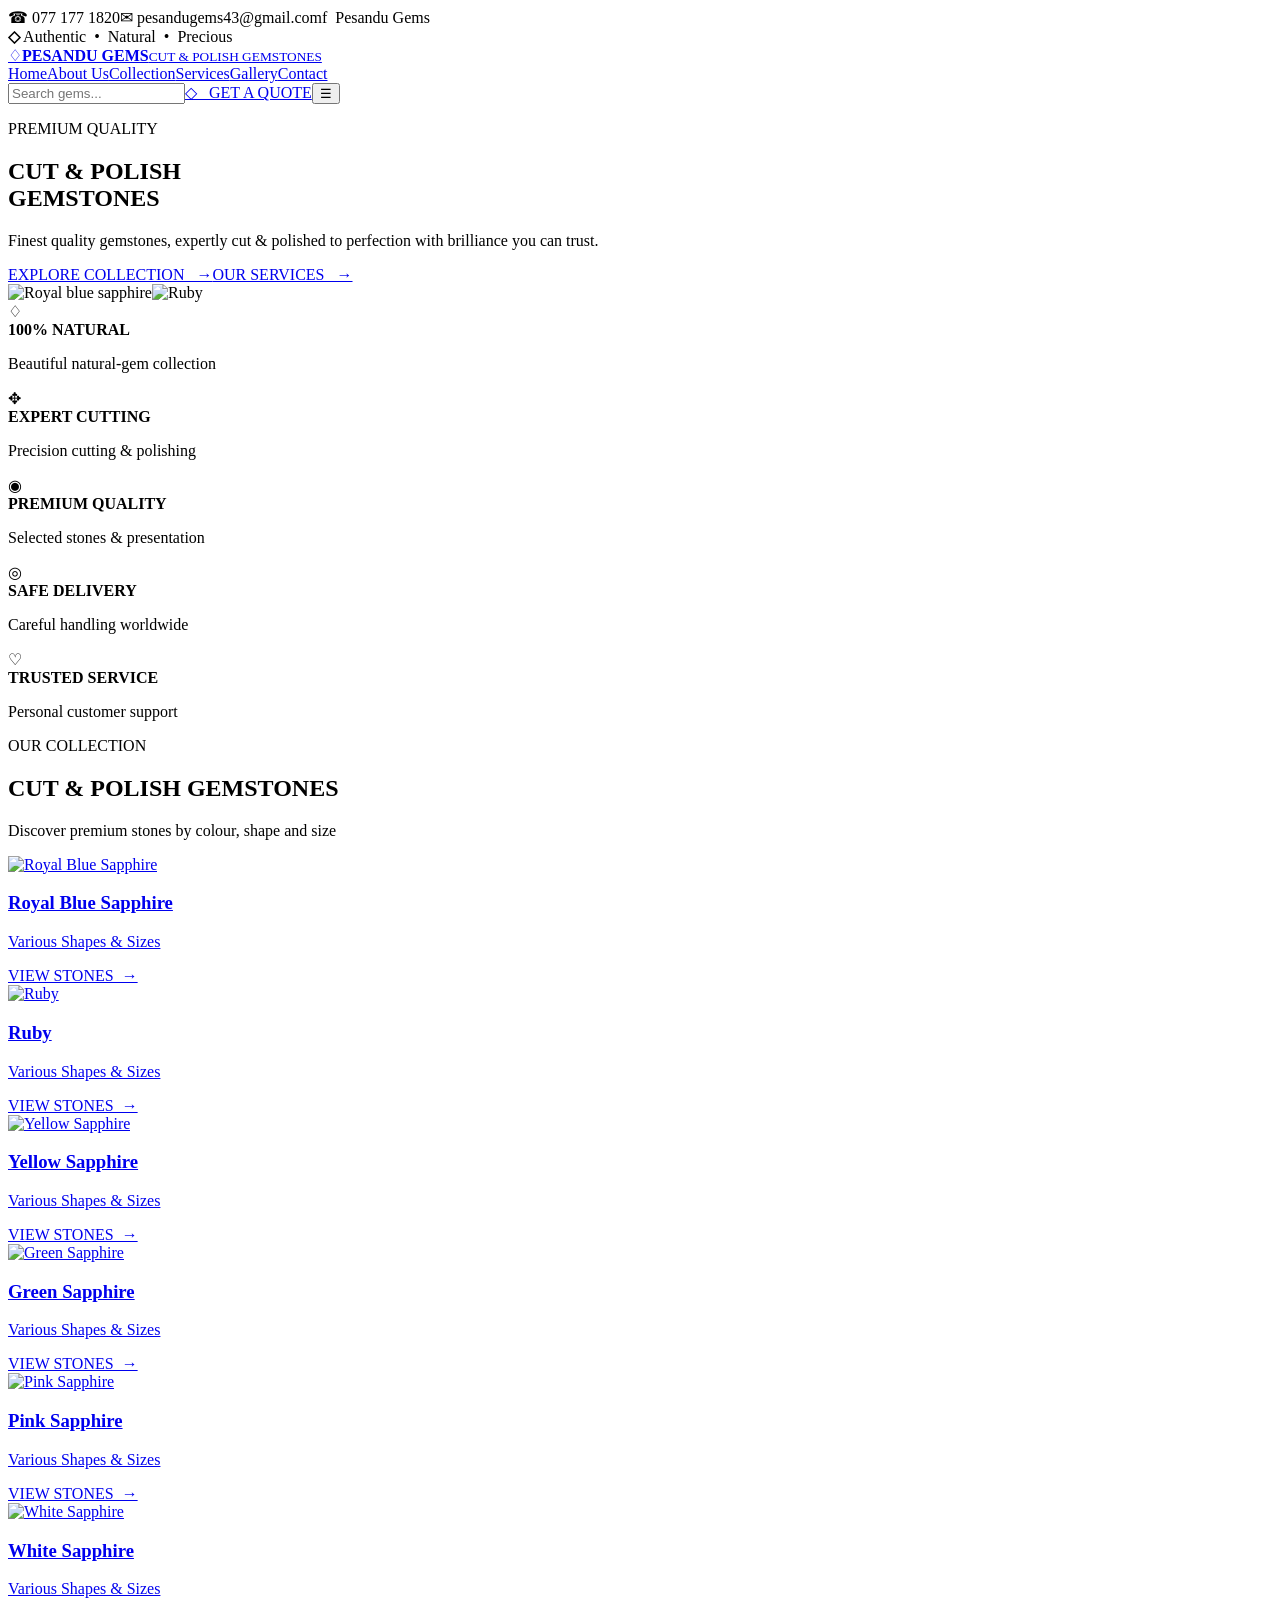
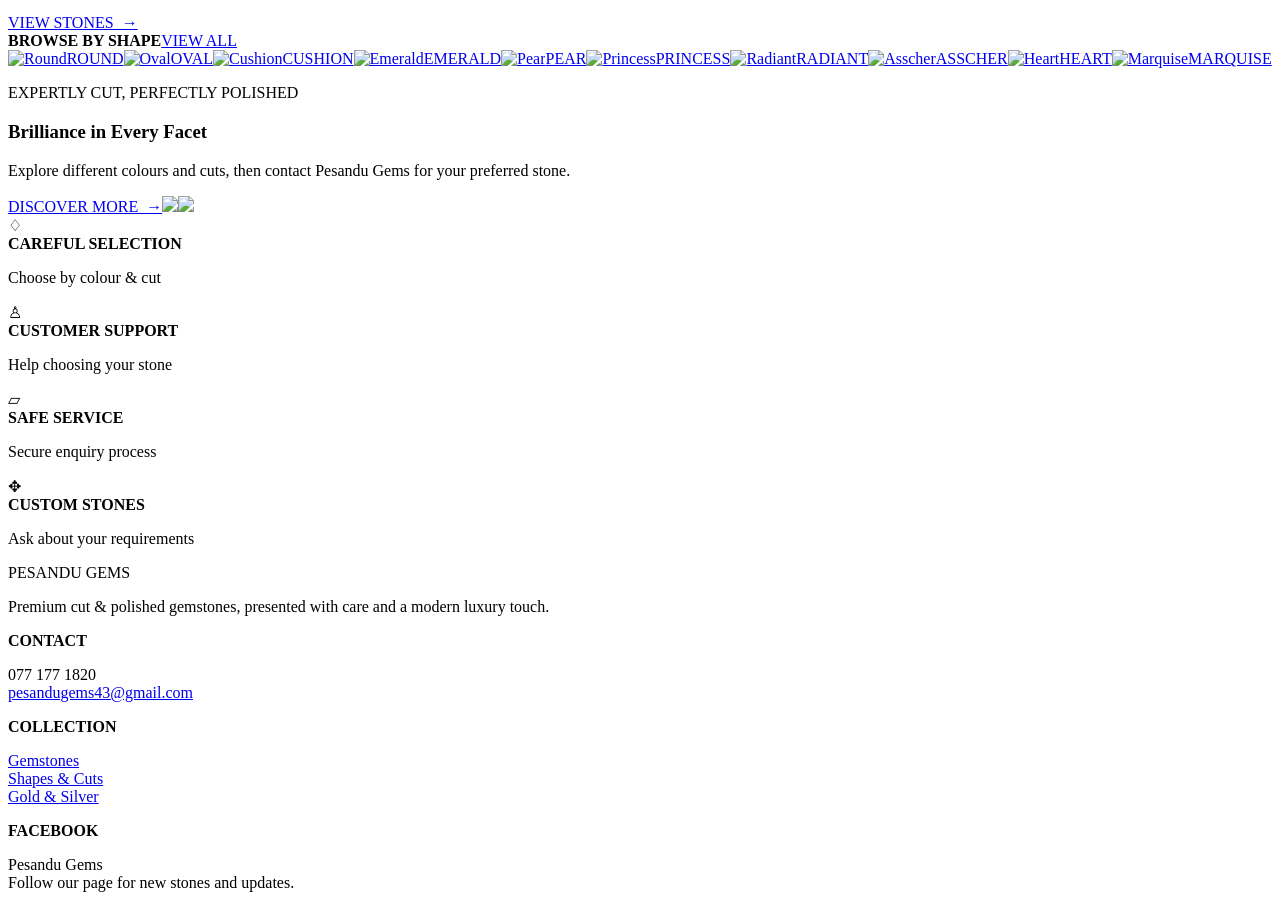
==== index.html @ d0b81afd "Add files via upload" ====
<!doctype html><html lang="en"><head><meta charset="utf-8"><meta name="viewport" content="width=device-width,initial-scale=1"><title>Pesandu Gems | Cut & Polish Gemstones</title><link rel="stylesheet" href="css/style.css"></head><body><div class="topbar"><div><span>☎ 077 177 1820</span><span>✉ pesandugems43@gmail.com</span><span>f &nbsp;Pesandu Gems</span></div><div><b>◇</b> Authentic &nbsp;•&nbsp; Natural &nbsp;•&nbsp; Precious</div></div>
<header class="header"><a class="brand" href="index.html"><span class="brand-mark">♢</span><span><strong>PESANDU GEMS</strong><small>CUT & POLISH GEMSTONES</small></span></a><nav><a class="active" href="index.html">Home</a><a class="" href="about.html">About Us</a><a class="" href="gems.html">Collection</a><a class="" href="jewellery.html">Services</a><a class="" href="shapes.html">Gallery</a><a class="" href="contact.html">Contact</a></nav><div class="head-actions"><input class="search" placeholder="Search gems..."><a class="quote" href="contact.html">◇ &nbsp; GET A QUOTE</a><button class="menu">☰</button></div></header>
<section class="hero"><div class="hero-copy"><p class="eyebrow">PREMIUM QUALITY</p><h1>CUT & POLISH<br>GEMSTONES</h1><div class="rule"></div><p class="desc">Finest quality gemstones, expertly cut & polished to perfection with brilliance you can trust.</p><div class="btns"><a class="btn gold" href="gems.html">EXPLORE COLLECTION &nbsp; →</a><a class="btn outline" href="jewellery.html">OUR SERVICES &nbsp; →</a></div></div><div class="hero-visual"><div class="hero-tools"></div><img class="hero-gem blue" src="images/gems/royal-blue-oval.svg" alt="Royal blue sapphire"><img class="hero-gem red" src="images/gems/ruby-oval.svg" alt="Ruby"><div class="dots"><span class="dot active"></span><span class="dot"></span><span class="dot"></span></div></div></section>
<div class="trust"><div class="trust-item"><div class="trust-icon">♢</div><div><b>100% NATURAL</b><p>Beautiful natural-gem collection</p></div></div><div class="trust-item"><div class="trust-icon">✥</div><div><b>EXPERT CUTTING</b><p>Precision cutting & polishing</p></div></div><div class="trust-item"><div class="trust-icon">◉</div><div><b>PREMIUM QUALITY</b><p>Selected stones & presentation</p></div></div><div class="trust-item"><div class="trust-icon">◎</div><div><b>SAFE DELIVERY</b><p>Careful handling worldwide</p></div></div><div class="trust-item"><div class="trust-icon">♡</div><div><b>TRUSTED SERVICE</b><p>Personal customer support</p></div></div></div>
<section class="section"><div class="section-title"><p class="eyebrow">OUR COLLECTION</p><h2>CUT & POLISH GEMSTONES</h2><p>Discover premium stones by colour, shape and size</p></div><div class="collection-grid">
<a class="stone-card" href="gems.html"><div class="stone-img"><img src="images/gems/royal-blue-oval.svg" alt="Royal Blue Sapphire"></div><h3>Royal Blue Sapphire</h3><p>Various Shapes & Sizes</p><span class="small-btn">VIEW STONES &nbsp;→</span></a><a class="stone-card" href="gems.html"><div class="stone-img"><img src="images/gems/ruby-oval.svg" alt="Ruby"></div><h3>Ruby</h3><p>Various Shapes & Sizes</p><span class="small-btn">VIEW STONES &nbsp;→</span></a><a class="stone-card" href="gems.html"><div class="stone-img"><img src="images/gems/yellow-sapphire-oval.svg" alt="Yellow Sapphire"></div><h3>Yellow Sapphire</h3><p>Various Shapes & Sizes</p><span class="small-btn">VIEW STONES &nbsp;→</span></a><a class="stone-card" href="gems.html"><div class="stone-img"><img src="images/gems/green-sapphire-oval.svg" alt="Green Sapphire"></div><h3>Green Sapphire</h3><p>Various Shapes & Sizes</p><span class="small-btn">VIEW STONES &nbsp;→</span></a><a class="stone-card" href="gems.html"><div class="stone-img"><img src="images/gems/pink-sapphire-oval.svg" alt="Pink Sapphire"></div><h3>Pink Sapphire</h3><p>Various Shapes & Sizes</p><span class="small-btn">VIEW STONES &nbsp;→</span></a><a class="stone-card" href="gems.html"><div class="stone-img"><img src="images/gems/white-sapphire-oval.svg" alt="White Sapphire"></div><h3>White Sapphire</h3><p>Various Shapes & Sizes</p><span class="small-btn">VIEW STONES &nbsp;→</span></a>
</div></section>
<section class="section" style="padding-top:0"><div class="browse"><div class="shape-panel"><div class="shape-head"><b>BROWSE BY SHAPE</b><a class="small-btn" href="shapes.html">VIEW ALL</a></div><div class="shape-mini-grid"><a class="shape-mini" href="shapes.html" data-shape="round"><img src="images/gems/royal-blue-round.svg" alt="Round"><span>ROUND</span></a><a class="shape-mini" href="shapes.html" data-shape="oval"><img src="images/gems/royal-blue-oval.svg" alt="Oval"><span>OVAL</span></a><a class="shape-mini" href="shapes.html" data-shape="cushion"><img src="images/gems/royal-blue-cushion.svg" alt="Cushion"><span>CUSHION</span></a><a class="shape-mini" href="shapes.html" data-shape="emerald"><img src="images/gems/royal-blue-emerald.svg" alt="Emerald"><span>EMERALD</span></a><a class="shape-mini" href="shapes.html" data-shape="pear"><img src="images/gems/royal-blue-pear.svg" alt="Pear"><span>PEAR</span></a><a class="shape-mini" href="shapes.html" data-shape="princess"><img src="images/gems/royal-blue-princess.svg" alt="Princess"><span>PRINCESS</span></a><a class="shape-mini" href="shapes.html" data-shape="radiant"><img src="images/gems/royal-blue-radiant.svg" alt="Radiant"><span>RADIANT</span></a><a class="shape-mini" href="shapes.html" data-shape="asscher"><img src="images/gems/royal-blue-asscher.svg" alt="Asscher"><span>ASSCHER</span></a><a class="shape-mini" href="shapes.html" data-shape="heart"><img src="images/gems/royal-blue-heart.svg" alt="Heart"><span>HEART</span></a><a class="shape-mini" href="shapes.html" data-shape="marquise"><img src="images/gems/royal-blue-marquise.svg" alt="Marquise"><span>MARQUISE</span></a></div></div><div class="feature-banner"><p class="eyebrow">EXPERTLY CUT, PERFECTLY POLISHED</p><h3>Brilliance in Every Facet</h3><p>Explore different colours and cuts, then contact Pesandu Gems for your preferred stone.</p><a class="btn gold" href="shapes.html">DISCOVER MORE &nbsp;→</a><img class="feature-stone r" src="images/gems/ruby-oval.svg"><img class="feature-stone" src="images/gems/royal-blue-oval.svg"></div></div></section>
<div class="bottom-strip"><div class="bottom-item"><span>♢</span><div><b>CAREFUL SELECTION</b><p>Choose by colour & cut</p></div></div><div class="bottom-item"><span>♙</span><div><b>CUSTOMER SUPPORT</b><p>Help choosing your stone</p></div></div><div class="bottom-item"><span>▱</span><div><b>SAFE SERVICE</b><p>Secure enquiry process</p></div></div><div class="bottom-item"><span>✥</span><div><b>CUSTOM STONES</b><p>Ask about your requirements</p></div></div></div><footer><div><div class="footer-brand">PESANDU GEMS</div><p>Premium cut & polished gemstones, presented with care and a modern luxury touch.</p></div><div><b>CONTACT</b><p>077 177 1820<br><a href="mailto:pesandugems43@gmail.com">pesandugems43@gmail.com</a></p></div><div><b>COLLECTION</b><p><a href="gems.html">Gemstones</a><br><a href="shapes.html">Shapes & Cuts</a><br><a href="jewellery.html">Gold & Silver</a></p></div><div><b>FACEBOOK</b><p>Pesandu Gems<br>Follow our page for new stones and updates.</p></div></footer><script src="js/app.js"></script></body></html>
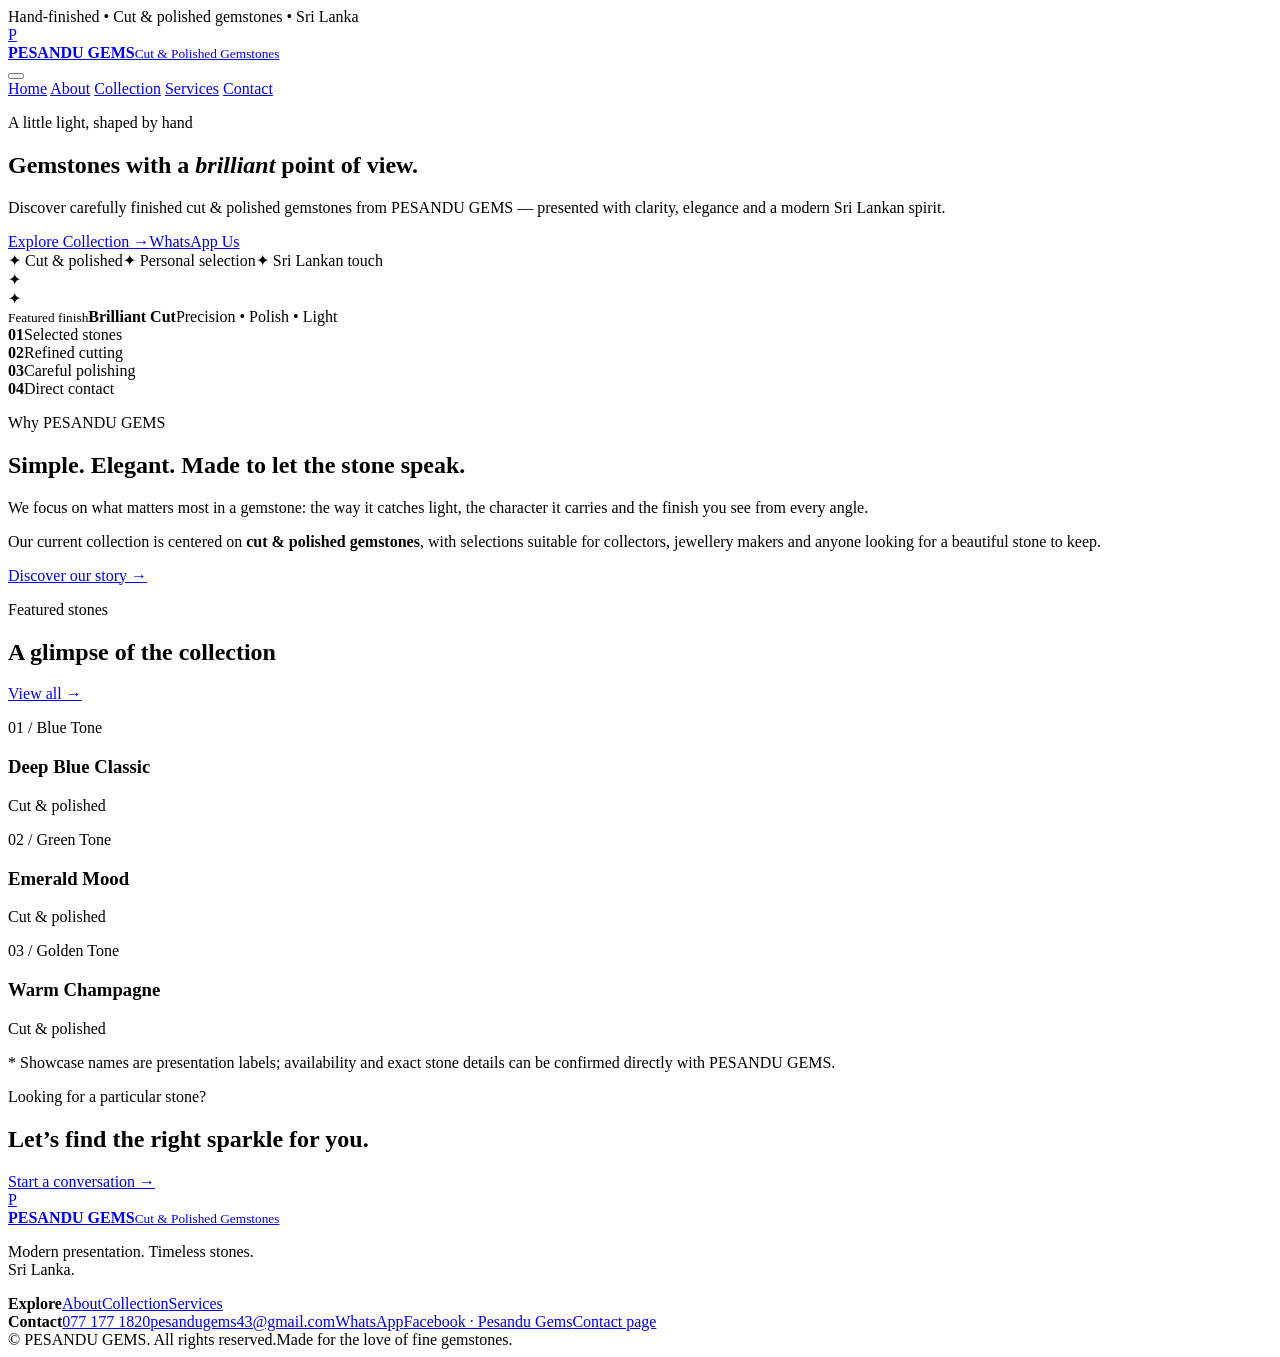
==== commit 4bba1158: "Add files via upload" ====
--- a/index.html
+++ b/index.html
@@ -1,9 +1,67 @@
-<!doctype html><html lang="en"><head><meta charset="utf-8"><meta name="viewport" content="width=device-width,initial-scale=1"><title>Pesandu Gems | Cut & Polish Gemstones</title><link rel="stylesheet" href="css/style.css"></head><body><div class="topbar"><div><span>☎ 077 177 1820</span><span>✉ pesandugems43@gmail.com</span><span>f &nbsp;Pesandu Gems</span></div><div><b>◇</b> Authentic &nbsp;•&nbsp; Natural &nbsp;•&nbsp; Precious</div></div>
-<header class="header"><a class="brand" href="index.html"><span class="brand-mark">♢</span><span><strong>PESANDU GEMS</strong><small>CUT & POLISH GEMSTONES</small></span></a><nav><a class="active" href="index.html">Home</a><a class="" href="about.html">About Us</a><a class="" href="gems.html">Collection</a><a class="" href="jewellery.html">Services</a><a class="" href="shapes.html">Gallery</a><a class="" href="contact.html">Contact</a></nav><div class="head-actions"><input class="search" placeholder="Search gems..."><a class="quote" href="contact.html">◇ &nbsp; GET A QUOTE</a><button class="menu">☰</button></div></header>
-<section class="hero"><div class="hero-copy"><p class="eyebrow">PREMIUM QUALITY</p><h1>CUT & POLISH<br>GEMSTONES</h1><div class="rule"></div><p class="desc">Finest quality gemstones, expertly cut & polished to perfection with brilliance you can trust.</p><div class="btns"><a class="btn gold" href="gems.html">EXPLORE COLLECTION &nbsp; →</a><a class="btn outline" href="jewellery.html">OUR SERVICES &nbsp; →</a></div></div><div class="hero-visual"><div class="hero-tools"></div><img class="hero-gem blue" src="images/gems/royal-blue-oval.svg" alt="Royal blue sapphire"><img class="hero-gem red" src="images/gems/ruby-oval.svg" alt="Ruby"><div class="dots"><span class="dot active"></span><span class="dot"></span><span class="dot"></span></div></div></section>
-<div class="trust"><div class="trust-item"><div class="trust-icon">♢</div><div><b>100% NATURAL</b><p>Beautiful natural-gem collection</p></div></div><div class="trust-item"><div class="trust-icon">✥</div><div><b>EXPERT CUTTING</b><p>Precision cutting & polishing</p></div></div><div class="trust-item"><div class="trust-icon">◉</div><div><b>PREMIUM QUALITY</b><p>Selected stones & presentation</p></div></div><div class="trust-item"><div class="trust-icon">◎</div><div><b>SAFE DELIVERY</b><p>Careful handling worldwide</p></div></div><div class="trust-item"><div class="trust-icon">♡</div><div><b>TRUSTED SERVICE</b><p>Personal customer support</p></div></div></div>
-<section class="section"><div class="section-title"><p class="eyebrow">OUR COLLECTION</p><h2>CUT & POLISH GEMSTONES</h2><p>Discover premium stones by colour, shape and size</p></div><div class="collection-grid">
-<a class="stone-card" href="gems.html"><div class="stone-img"><img src="images/gems/royal-blue-oval.svg" alt="Royal Blue Sapphire"></div><h3>Royal Blue Sapphire</h3><p>Various Shapes & Sizes</p><span class="small-btn">VIEW STONES &nbsp;→</span></a><a class="stone-card" href="gems.html"><div class="stone-img"><img src="images/gems/ruby-oval.svg" alt="Ruby"></div><h3>Ruby</h3><p>Various Shapes & Sizes</p><span class="small-btn">VIEW STONES &nbsp;→</span></a><a class="stone-card" href="gems.html"><div class="stone-img"><img src="images/gems/yellow-sapphire-oval.svg" alt="Yellow Sapphire"></div><h3>Yellow Sapphire</h3><p>Various Shapes & Sizes</p><span class="small-btn">VIEW STONES &nbsp;→</span></a><a class="stone-card" href="gems.html"><div class="stone-img"><img src="images/gems/green-sapphire-oval.svg" alt="Green Sapphire"></div><h3>Green Sapphire</h3><p>Various Shapes & Sizes</p><span class="small-btn">VIEW STONES &nbsp;→</span></a><a class="stone-card" href="gems.html"><div class="stone-img"><img src="images/gems/pink-sapphire-oval.svg" alt="Pink Sapphire"></div><h3>Pink Sapphire</h3><p>Various Shapes & Sizes</p><span class="small-btn">VIEW STONES &nbsp;→</span></a><a class="stone-card" href="gems.html"><div class="stone-img"><img src="images/gems/white-sapphire-oval.svg" alt="White Sapphire"></div><h3>White Sapphire</h3><p>Various Shapes & Sizes</p><span class="small-btn">VIEW STONES &nbsp;→</span></a>
-</div></section>
-<section class="section" style="padding-top:0"><div class="browse"><div class="shape-panel"><div class="shape-head"><b>BROWSE BY SHAPE</b><a class="small-btn" href="shapes.html">VIEW ALL</a></div><div class="shape-mini-grid"><a class="shape-mini" href="shapes.html" data-shape="round"><img src="images/gems/royal-blue-round.svg" alt="Round"><span>ROUND</span></a><a class="shape-mini" href="shapes.html" data-shape="oval"><img src="images/gems/royal-blue-oval.svg" alt="Oval"><span>OVAL</span></a><a class="shape-mini" href="shapes.html" data-shape="cushion"><img src="images/gems/royal-blue-cushion.svg" alt="Cushion"><span>CUSHION</span></a><a class="shape-mini" href="shapes.html" data-shape="emerald"><img src="images/gems/royal-blue-emerald.svg" alt="Emerald"><span>EMERALD</span></a><a class="shape-mini" href="shapes.html" data-shape="pear"><img src="images/gems/royal-blue-pear.svg" alt="Pear"><span>PEAR</span></a><a class="shape-mini" href="shapes.html" data-shape="princess"><img src="images/gems/royal-blue-princess.svg" alt="Princess"><span>PRINCESS</span></a><a class="shape-mini" href="shapes.html" data-shape="radiant"><img src="images/gems/royal-blue-radiant.svg" alt="Radiant"><span>RADIANT</span></a><a class="shape-mini" href="shapes.html" data-shape="asscher"><img src="images/gems/royal-blue-asscher.svg" alt="Asscher"><span>ASSCHER</span></a><a class="shape-mini" href="shapes.html" data-shape="heart"><img src="images/gems/royal-blue-heart.svg" alt="Heart"><span>HEART</span></a><a class="shape-mini" href="shapes.html" data-shape="marquise"><img src="images/gems/royal-blue-marquise.svg" alt="Marquise"><span>MARQUISE</span></a></div></div><div class="feature-banner"><p class="eyebrow">EXPERTLY CUT, PERFECTLY POLISHED</p><h3>Brilliance in Every Facet</h3><p>Explore different colours and cuts, then contact Pesandu Gems for your preferred stone.</p><a class="btn gold" href="shapes.html">DISCOVER MORE &nbsp;→</a><img class="feature-stone r" src="images/gems/ruby-oval.svg"><img class="feature-stone" src="images/gems/royal-blue-oval.svg"></div></div></section>
-<div class="bottom-strip"><div class="bottom-item"><span>♢</span><div><b>CAREFUL SELECTION</b><p>Choose by colour & cut</p></div></div><div class="bottom-item"><span>♙</span><div><b>CUSTOMER SUPPORT</b><p>Help choosing your stone</p></div></div><div class="bottom-item"><span>▱</span><div><b>SAFE SERVICE</b><p>Secure enquiry process</p></div></div><div class="bottom-item"><span>✥</span><div><b>CUSTOM STONES</b><p>Ask about your requirements</p></div></div></div><footer><div><div class="footer-brand">PESANDU GEMS</div><p>Premium cut & polished gemstones, presented with care and a modern luxury touch.</p></div><div><b>CONTACT</b><p>077 177 1820<br><a href="mailto:pesandugems43@gmail.com">pesandugems43@gmail.com</a></p></div><div><b>COLLECTION</b><p><a href="gems.html">Gemstones</a><br><a href="shapes.html">Shapes & Cuts</a><br><a href="jewellery.html">Gold & Silver</a></p></div><div><b>FACEBOOK</b><p>Pesandu Gems<br>Follow our page for new stones and updates.</p></div></footer><script src="js/app.js"></script></body></html>+<!DOCTYPE html>
+<html lang="en">
+<head>
+  <meta charset="UTF-8" />
+  <meta name="viewport" content="width=device-width, initial-scale=1.0" />
+  <meta name="description" content="PESANDU GEMS — Cut & polished gemstones with a refined Sri Lankan touch." />
+  <title>PESANDU GEMS | Cut & Polished Gemstones</title>
+  <link rel="preconnect" href="https://fonts.googleapis.com" />
+  <link rel="preconnect" href="https://fonts.gstatic.com" crossorigin />
+  <link href="https://fonts.googleapis.com/css2?family=DM+Sans:wght@400;500;600;700&family=Playfair+Display:wght@500;600;700&display=swap" rel="stylesheet" />
+  <link rel="stylesheet" href="css/styles.css" />
+</head>
+<body>
+  <div class="announcement">Hand-finished • Cut & polished gemstones • Sri Lanka</div>
+  <header class="site-header" id="header">
+    <a class="brand" href="index.html" aria-label="Pesandu Gems home"><span>P</span><div><strong>PESANDU GEMS</strong><small>Cut & Polished Gemstones</small></div></a>
+    <button class="menu-toggle" aria-label="Open menu" aria-expanded="false"><span></span><span></span><span></span></button>
+    <nav class="nav" id="nav">
+      <a class="active" href="index.html">Home</a>
+      <a href="about.html">About</a>
+      <a href="collection.html">Collection</a>
+      <a href="services.html">Services</a>
+      <a href="contact.html" class="nav-cta">Contact</a>
+    </nav>
+  </header>
+
+  <main>
+    <section class="hero section-pad">
+      <div class="hero-copy reveal">
+        <p class="eyebrow">A little light, shaped by hand</p>
+        <h1>Gemstones with a <em>brilliant</em> point of view.</h1>
+        <p class="lead">Discover carefully finished cut & polished gemstones from PESANDU GEMS — presented with clarity, elegance and a modern Sri Lankan spirit.</p>
+        <div class="hero-actions"><a class="btn btn-primary" href="collection.html">Explore Collection <span>→</span></a><a class="btn btn-ghost" href="https://wa.me/94771771820?text=Hello%20PESANDU%20GEMS%2C%20I%27m%20interested%20in%20your%20gemstones." target="_blank" rel="noreferrer">WhatsApp Us</a></div>
+        <div class="hero-points"><span>✦ Cut & polished</span><span>✦ Personal selection</span><span>✦ Sri Lankan touch</span></div>
+      </div>
+      <div class="hero-visual reveal" aria-label="Decorative gemstone display">
+        <div class="halo halo-a"></div><div class="halo halo-b"></div>
+        <div class="gem gem-main"><i></i><b></b></div>
+        <div class="gem gem-small gem-one"></div><div class="gem gem-small gem-two"></div><div class="gem ruby-accent"></div><div class="spark spark-1">✦</div><div class="spark spark-2">✦</div>
+        <div class="visual-card"><small>Featured finish</small><strong>Brilliant Cut</strong><span>Precision • Polish • Light</span></div>
+      </div>
+    </section>
+
+    <section class="trust-strip"><div><strong>01</strong><span>Selected stones</span></div><div><strong>02</strong><span>Refined cutting</span></div><div><strong>03</strong><span>Careful polishing</span></div><div><strong>04</strong><span>Direct contact</span></div></section>
+
+    <section class="section-pad intro-grid">
+      <div class="section-heading reveal"><p class="eyebrow">Why PESANDU GEMS</p><h2>Simple. Elegant. Made to let the stone speak.</h2></div>
+      <div class="intro-text reveal"><p>We focus on what matters most in a gemstone: the way it catches light, the character it carries and the finish you see from every angle.</p><p>Our current collection is centered on <strong>cut & polished gemstones</strong>, with selections suitable for collectors, jewellery makers and anyone looking for a beautiful stone to keep.</p><a class="text-link" href="about.html">Discover our story <span>→</span></a></div>
+    </section>
+
+    <section class="feature-section section-pad">
+      <div class="section-top"><div><p class="eyebrow">Featured stones</p><h2>A glimpse of the collection</h2></div><a class="text-link" href="collection.html">View all <span>→</span></a></div>
+      <div class="stone-grid">
+        <article class="stone-card reveal"><div class="stone-art blue"><div class="stone-shape"></div></div><div class="stone-info"><p>01 / Blue Tone</p><h3>Deep Blue Classic</h3><span>Cut & polished</span></div></article>
+        <article class="stone-card reveal"><div class="stone-art green"><div class="stone-shape"></div></div><div class="stone-info"><p>02 / Green Tone</p><h3>Emerald Mood</h3><span>Cut & polished</span></div></article>
+        <article class="stone-card reveal"><div class="stone-art golden"><div class="stone-shape"></div></div><div class="stone-info"><p>03 / Golden Tone</p><h3>Warm Champagne</h3><span>Cut & polished</span></div></article>
+      </div>
+      <p class="note">* Showcase names are presentation labels; availability and exact stone details can be confirmed directly with PESANDU GEMS.</p>
+    </section>
+
+    <section class="cta section-pad"><div class="cta-inner reveal"><div><p class="eyebrow">Looking for a particular stone?</p><h2>Let’s find the right sparkle for you.</h2></div><a class="btn btn-light" href="contact.html">Start a conversation <span>→</span></a></div></section>
+  </main>
+
+  <footer class="footer"><div class="footer-main"><div><a class="brand brand-footer" href="index.html"><span>P</span><div><strong>PESANDU GEMS</strong><small>Cut & Polished Gemstones</small></div></a><p class="footer-copy">Modern presentation. Timeless stones.<br />Sri Lanka.</p></div><div class="footer-links"><div><strong>Explore</strong><a href="about.html">About</a><a href="collection.html">Collection</a><a href="services.html">Services</a></div><div><strong>Contact</strong><a href="tel:+94771771820">077 177 1820</a><a href="mailto:pesandugems43@gmail.com">pesandugems43@gmail.com</a><a href="https://wa.me/94771771820" target="_blank" rel="noreferrer">WhatsApp</a><a class="facebook-link" href="https://www.facebook.com/search/pages/?q=Pesandu%20Gems" target="_blank" rel="noreferrer">Facebook · Pesandu Gems</a><a href="contact.html">Contact page</a></div></div></div><div class="footer-bottom"><span>© <span id="year"></span> PESANDU GEMS. All rights reserved.</span><span>Made for the love of fine gemstones.</span></div></footer>
+  <script src="js/main.js"></script>
+</body>
+</html>
